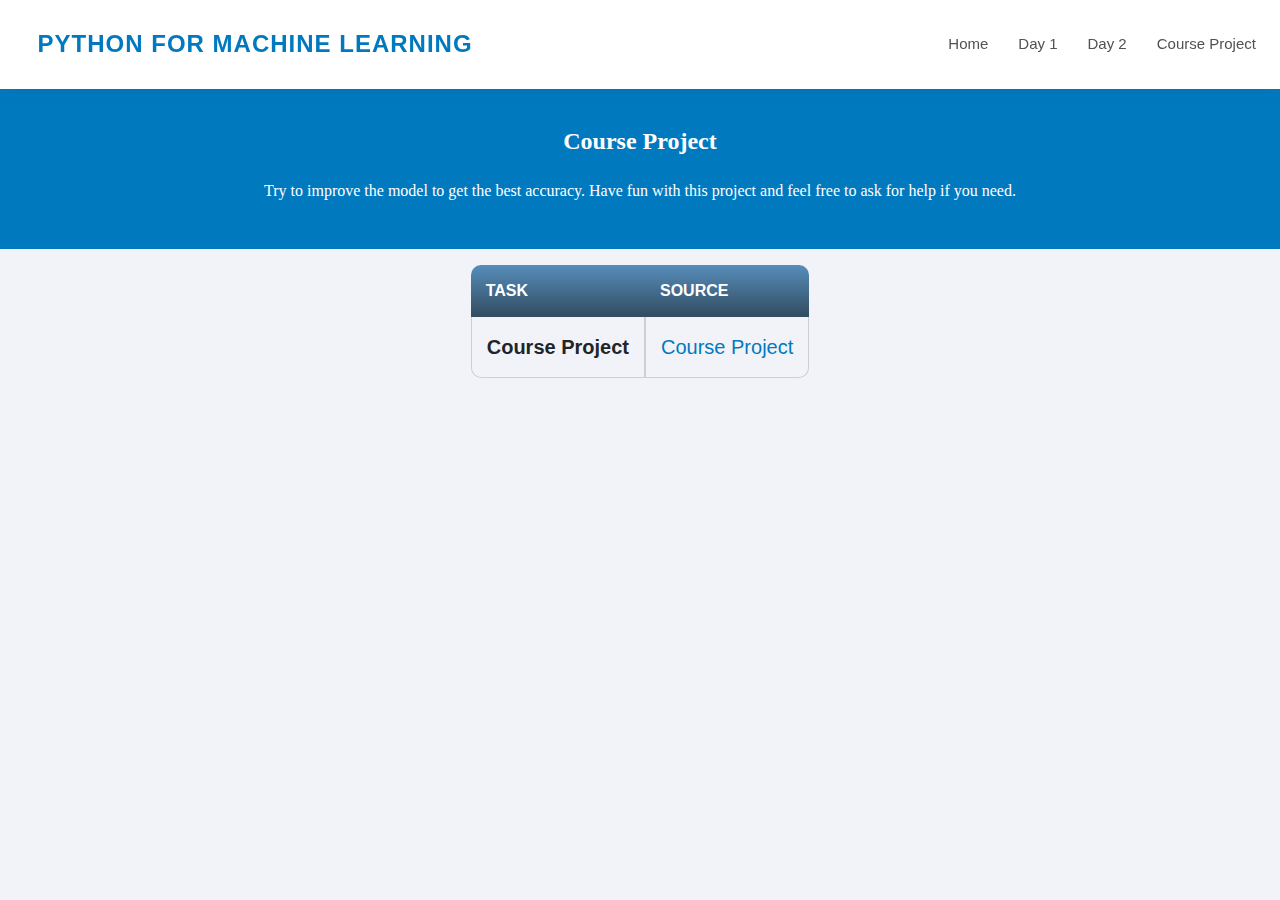
==== CP.html @ 27058c16 "update" ====
<!DOCTYPE html>
<html lang="en">
<head>
    <meta charset="UTF-8">
    <meta http-equiv="X-UA-Compatible" content="IE=edge">
    <meta name="viewport" content="width=device-width, initial-scale=1.0">
    <title>Course Project - Python for ML</title>
    <style>
        *{
            box-sizing: border-box;
        }
        *, ::after, ::before {
            box-sizing: border-box;
        }
        .center{
            margin-left: auto;
            margin-right: auto;
        }
        table {
            color: rgb(230, 223, 211);
            border-collapse: separate;
            border-radius: 10px;
            border-spacing: 0;
            border-color: #212529;
            color: #212529;
            font: 20px/2 "Helvetica Neue", Helvetica, Arial, sans-serif;
            caption-side: bottom;
            display: table;
            box-sizing: border-box;
            text-indent: initial;
            border-color: grey;
            
        }
        thead {
            background-image: linear-gradient(rgb(73, 113, 143), rgb(41, 63, 80));
            background-color: initial;
            color: rgb(255, 255, 255);
            border-radius: 20%;
        }
        thead {
            background: #395870;
            background: linear-gradient(#568dba, #324c60);
            color: #fff;
            font-size: 16px;
            text-transform: uppercase;
        }
        tbody, td, tfoot, th, thead, tr {
            font-family: "Open Sans", sans-serif;
            border-color: inherit;
            border-style: solid;
            border-width: 0;
            
        }
        th, td {
            padding: 10px 15px;
            vertical-align: middle;
            
        }
        th {
            text-align: inherit;
            text-align: -webkit-match-parent;
            
        }
        .th0{
            border-top-left-radius: 10px;
        }
        .th1{
            border-top-right-radius: 10px;
        }
        body {
            margin: 0;
            font-family: var(--bs-font-sans-serif);
            font-size: 1rem;
            font-weight: 400;
            line-height: 1.5;
            color: #212529;
            background-color: #f2f3f8;
            background-position: 0%;
            -webkit-text-size-adjust: 100%;
            -webkit-tap-highlight-color: transparent;
        }
        .item-stock, .item-qty {
            text-align: center;
        }
        td {
            border-bottom: 1px solid #cecfd5;
            border-right: 1px solid #cecfd5;
            border-left: 1px solid #cecfd5;
        }
        th, td {
            padding: 10px 15px;
            vertical-align: middle;
        }
        .td0{
            border-bottom-left-radius: 10px;
        }
        .td1{
            border-bottom-right-radius: 10px;
        }
        .breadcrumbs {
            margin-top: 63px;
            margin-top: 73px;
            text-align: center;
            background: #0079bf;
            padding: 30px 0;
            color: #fff;
        }
        div {
            display: block;
            margin-left: auto;
            margin-right: auto;
        }
       
        #header {
            background: rgb(255, 255, 255);
            transition: all 0.5s;
            z-index: 997;
            padding: 15px 0;

            box-shadow: 0px 0 18px rgb(55 66 59 / 8%);
            
        }
        .fixed-top {
            position: fixed;
            top: 0;
            right: 0;
            left: 0;
            z-index: 1030;
        }
        .align-items-center {
            align-items: center!important;
        }
        .d-flex {
            display: flex!important;
        }
        .container{
            width: 100%;
            padding-right: var(--bs-gutter-x,.75rem);
            padding-left: var(--bs-gutter-x,.75rem);
            margin-right: auto;
            margin-left: auto;
        }
        #header .logo {
            font-size: 24px;
            margin: 0;
            padding: 0;
            line-height: 1;
            font-weight: 600;
            letter-spacing: 1px;
            text-transform: uppercase;
            font-family: "Poppins", sans-serif;
        }
        .navbar {
            padding: 0;
            position: relative;
            display: flex;
            flex-wrap: wrap;
            align-items: center;
            justify-content: space-between;
            padding-top: 0.5rem;
            padding-bottom: 0.5rem;
        }
        .order-last {
            order: 6!important;
        }
        .navbar ul {
            display: none;
            color: #cecfd5;
            margin: 0;
            padding: 0;
            display: flex;
            list-style: none;
            align-items: center;
        }
        ul {
            display: block;
            list-style-type: disc;
            margin-block-start: 1em;
            margin-block-end: 1em;
            margin-inline-start: 0px;
            margin-inline-end: 0px;
            padding-inline-start: 40px;
        }
        ul {
            padding-left: 2rem;
        }
        .navbar li {
            position: relative;
        }
        li {
            display: list-item;
            text-align: -webkit-match-parent;
        }
        .navbar a, .navbar a:focus {
            display: flex;
            align-items: center;
            justify-content: space-between;
            padding: 10px 0 10px 30px;
            font-family: "Poppins", sans-serif;
            font-size: 15px;
            font-weight: 500;
            color: #535252;
            white-space: nowrap;
            transition: 0.3s;
        }
        a {
            color: #0079bf;
            text-decoration: none;
        }
        ul li:hover a{
            color: #0079bf;
            text-decoration: none;
        }
        .head{
        margin-left: 2%;
        margin-right: auto;
       }
       .head1{
        margin-right: 3%;
        margin-left: auto;
       }
    </style>
</head>
<body>
    <header id="header" class="fixed-top">
        <div class="container d-flex align-items-center head">
    
          <h1 class="logo me-auto  ss "><a href="">Python for Machine Learning</a></h1>
    
          <nav id="navbar" class="navbar order-last order-lg-0 ss head1">
            <ul>
              <li><a href="home.html">Home</a></li>
              <li><a href="index.html">Day 1</a></li>
              <li><a href="day2.html">Day 2</a></li>
              <li><a href="CP.html">Course Project</a></li>
            </ul>
            <i class="bi bi-list mobile-nav-toggle"></i>
          </nav><!-- .navbar -->
        </div>
      </header>
    <div id = "day2">
        <div class="breadcrumbs">
        <div class="container">
             <h2>Course Project</h2>
             <p>Try to improve the model to get the best accuracy. 
                Have fun with this project and feel free to ask for help if you need. </p>
        </div>
    </div>
            <div><p></p></div>
            <table class="center">
                <thead>
                <tr>
                    <th class="th0" scope="col">Task</th>
                    <th class="th1" scope="col">Source</th>
                </tr>
                </thead>
                <tbody>
                    <tr>
                        <td class = "td0">
                            <strong class="book-title">Course Project</strong>
                        </td>
                        <td class = "td1"><a href="" target="_blank">Course Project</a></td>
                    
                    </tr>
                </tbody>
            </table>
            <div><p></p></div>
</body>
</html>
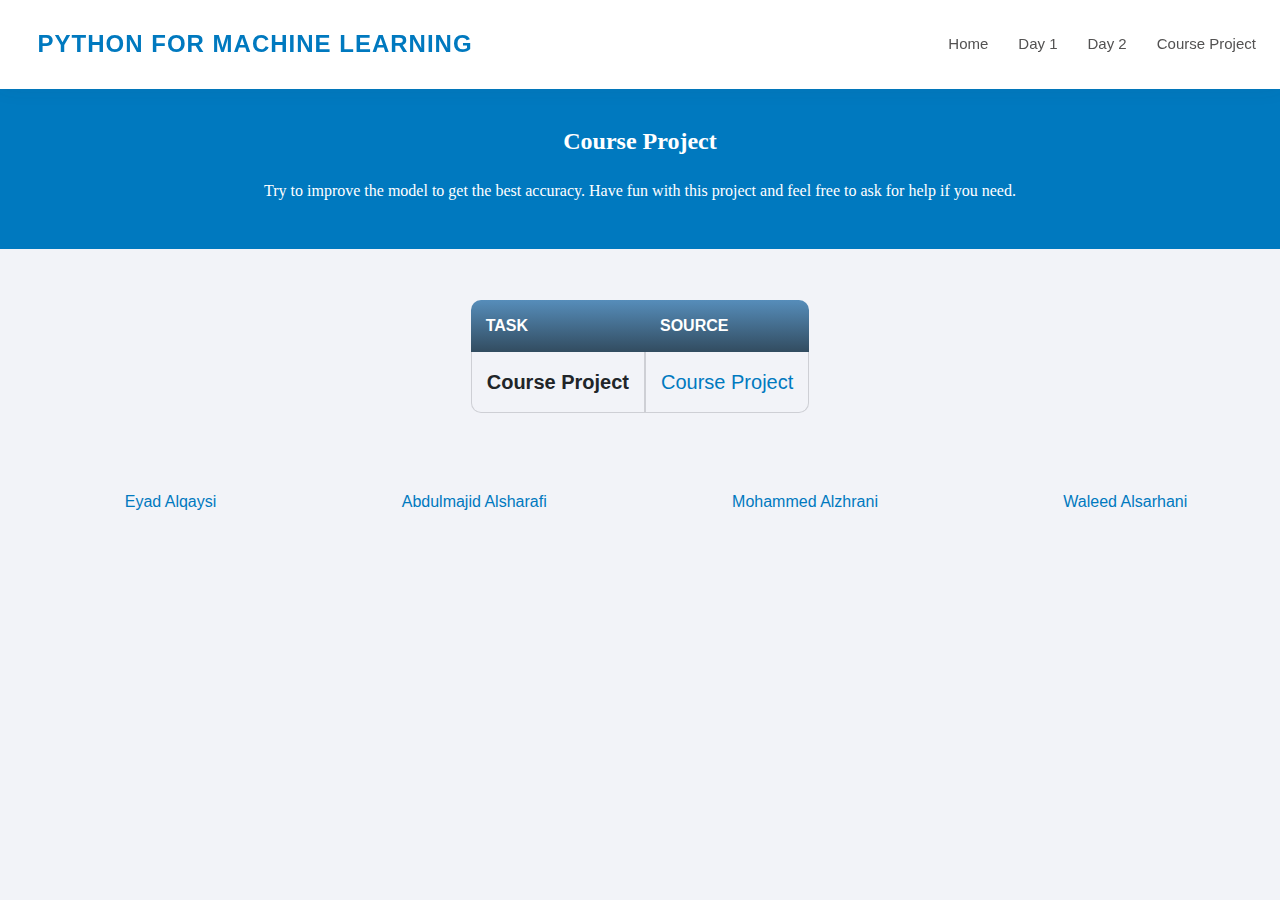
==== commit d00a8342: "update" ====
--- a/CP.html
+++ b/CP.html
@@ -29,7 +29,7 @@
             box-sizing: border-box;
             text-indent: initial;
             border-color: grey;
-            
+            margin-top: 4%;
         }
         thead {
             background-image: linear-gradient(rgb(73, 113, 143), rgb(41, 63, 80));
@@ -218,6 +218,27 @@
        .head1{
         margin-right: 3%;
         margin-left: auto;
+       }
+       .instructor{
+        display: flex;
+        align-items: center;
+        justify-content: space-around;
+        font-family: "Poppins", sans-serif;
+        margin-top: 6%;
+        font-size: 16px;
+        font-weight: 500;
+        color: #ffffff;
+        white-space: nowrap;
+        transition: 0.3s;
+        flex-direction: row;
+        flex-wrap: nowrap;
+        align-content: center;
+        list-style: none;
+       }
+       .whi{
+        color: #0079bf;
+        
+        text-decoration: none;
        }
     </style>
 </head>
@@ -265,5 +286,13 @@
                 </tbody>
             </table>
             <div><p></p></div>
+            <footer>
+                <ul class = ' order-last instructor'>
+                    <li><a class = 'whi' href="https://twitter.com/EyadAlQaysi">Eyad Alqaysi</a></li>
+                    <li><a class = 'whi' href="https://twitter.com/AbdulmajidYHA">Abdulmajid Alsharafi</a></li>
+                    <li><a class = 'whi' href="https://twitter.com/moriarty_12k">Mohammed Alzhrani</a></li>
+                    <li><a class = 'whi' href="">Waleed Alsarhani</a></li>
+                </ul>
+            </footer>
 </body>
 </html>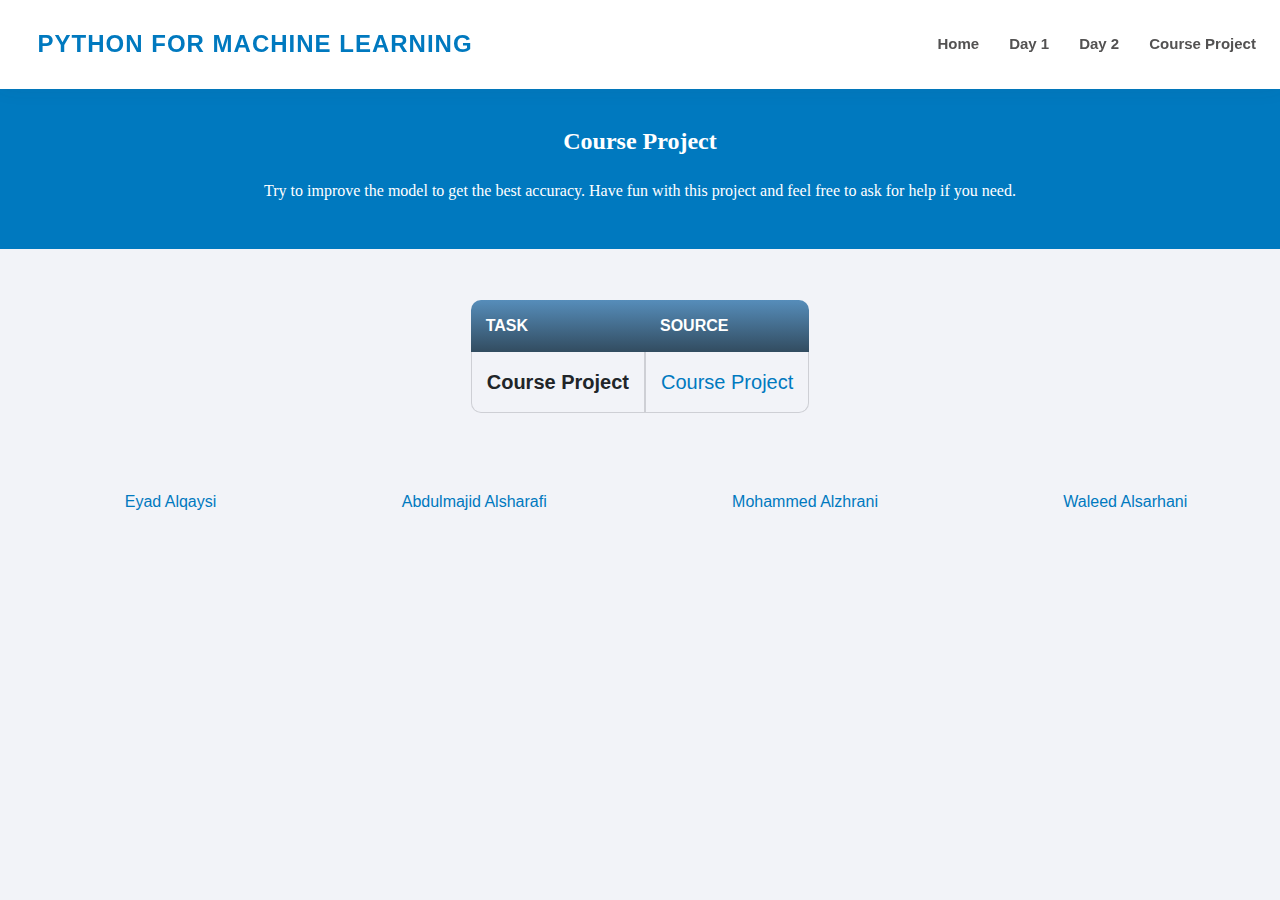
==== commit cef0a672: "adding the links" ====
--- a/CP.html
+++ b/CP.html
@@ -250,13 +250,12 @@
     
           <nav id="navbar" class="navbar order-last order-lg-0 ss head1">
             <ul>
-              <li><a href="home.html">Home</a></li>
-              <li><a href="index.html">Day 1</a></li>
-              <li><a href="day2.html">Day 2</a></li>
-              <li><a href="CP.html">Course Project</a></li>
+                <li><a href="index.html"><strong>Home</strong></a></li>
+                <li><a href="day1.html"><strong>Day 1</strong></a></li>
+                <li><a href="day2.html"><strong>Day 2</strong></a></li>
+                <li><a href="CP.html"><strong>Course Project</strong></a></li>
             </ul>
-            <i class="bi bi-list mobile-nav-toggle"></i>
-          </nav><!-- .navbar -->
+          </nav>
         </div>
       </header>
     <div id = "day2">
@@ -280,7 +279,7 @@
                         <td class = "td0">
                             <strong class="book-title">Course Project</strong>
                         </td>
-                        <td class = "td1"><a href="" target="_blank">Course Project</a></td>
+                        <td class = "td1"><a href="https://colab.research.google.com/drive/11iEfulNB7gJ3LupSd0XHmC3pIzvFsyw_?authuser=4#scrollTo=42k4QfGriSwB" target="_blank">Course Project</a></td>
                     
                     </tr>
                 </tbody>
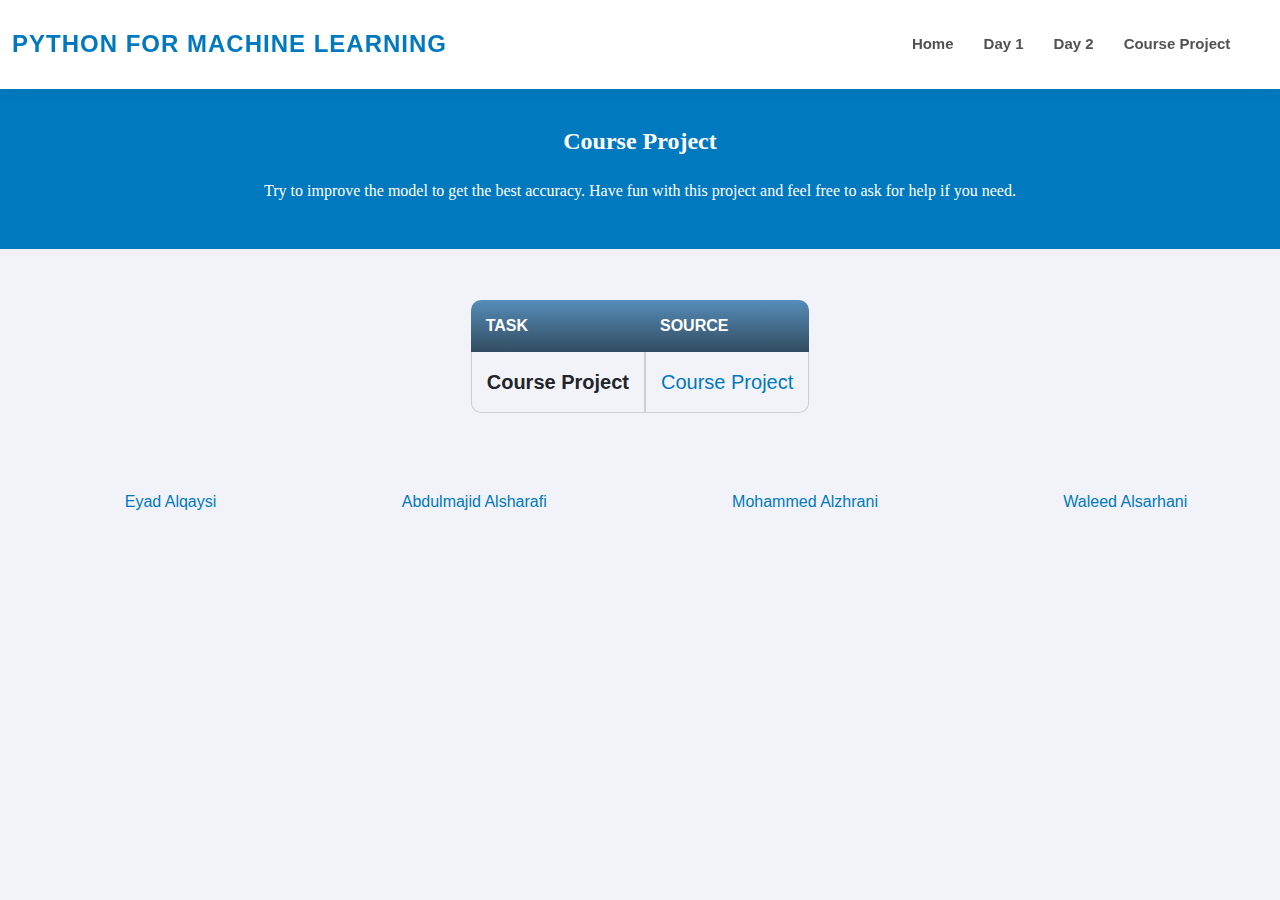
==== commit 2bc0ae8d: "update" ====
--- a/CP.html
+++ b/CP.html
@@ -4,6 +4,7 @@
     <meta charset="UTF-8">
     <meta http-equiv="X-UA-Compatible" content="IE=edge">
     <meta name="viewport" content="width=device-width, initial-scale=1.0">
+    <link href="https://cdn.jsdelivr.net/npm/bootstrap@5.3.0-alpha3/dist/css/bootstrap.min.css" rel="stylesheet" integrity="sha384-KK94CHFLLe+nY2dmCWGMq91rCGa5gtU4mk92HdvYe+M/SXH301p5ILy+dN9+nJOZ" crossorigin="anonymous">
     <title>Course Project - Python for ML</title>
     <style>
         *{
@@ -243,8 +244,9 @@
     </style>
 </head>
 <body>
+    <script src="https://cdn.jsdelivr.net/npm/bootstrap@5.3.0-alpha3/dist/js/bootstrap.bundle.min.js" integrity="sha384-ENjdO4Dr2bkBIFxQpeoTz1HIcje39Wm4jDKdf19U8gI4ddQ3GYNS7NTKfAdVQSZe" crossorigin="anonymous"></script>
     <header id="header" class="fixed-top">
-        <div class="container d-flex align-items-center head">
+        <div class="container d-flex align-items-center">
     
           <h1 class="logo me-auto  ss "><a href="">Python for Machine Learning</a></h1>
     
@@ -279,7 +281,7 @@
                         <td class = "td0">
                             <strong class="book-title">Course Project</strong>
                         </td>
-                        <td class = "td1"><a href="https://colab.research.google.com/drive/11iEfulNB7gJ3LupSd0XHmC3pIzvFsyw_?authuser=4#scrollTo=42k4QfGriSwB" target="_blank">Course Project</a></td>
+                        <td class = "td1"><a href="https://colab.research.google.com/drive/11iEfulNB7gJ3LupSd0XHmC3pIzvFsyw_?usp=sharing" target="_blank">Course Project</a></td>
                     
                     </tr>
                 </tbody>
